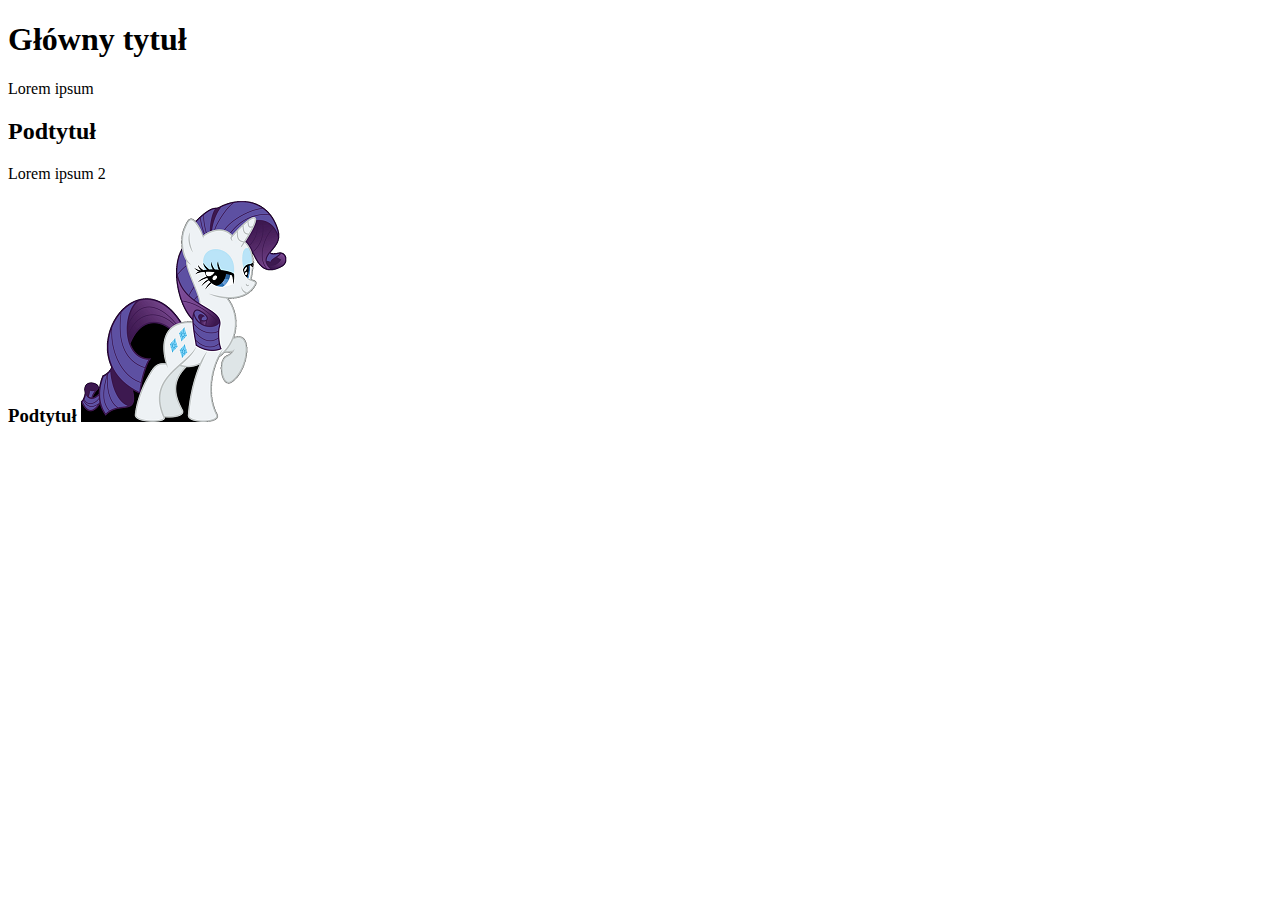
==== zadanie-19/index.html @ 3b319b6f "zadanie-19" ====
<!DOCTYPE html>
<html lang="en">
<head>
    <meta charset="UTF-8">
    <meta http-equiv="X-UA-Compatible" content="IE=edge">
    <meta name="viewport" content="width=device-width, initial-scale=1.0">
    <title>Document</title>
</head>
<body>
    <!-- artykuł -->
    <article>
        <!-- nagłówek -->
        <h1>Główny tytuł </h1>
        <!-- paragraf -->
            <p>Lorem ipsum</p>
            <!-- podtytuł -->
            <h2>Podtytuł </h2>
            <!-- paragraf -->
                <p>Lorem ipsum 2</p>
                <!-- podtytuł -->
                <h3>Podtytuł
                    <!-- fotka -->
                    <img src="img/1.png" alt="pony"></h3>
           
       
    </article>


</body>
</html>
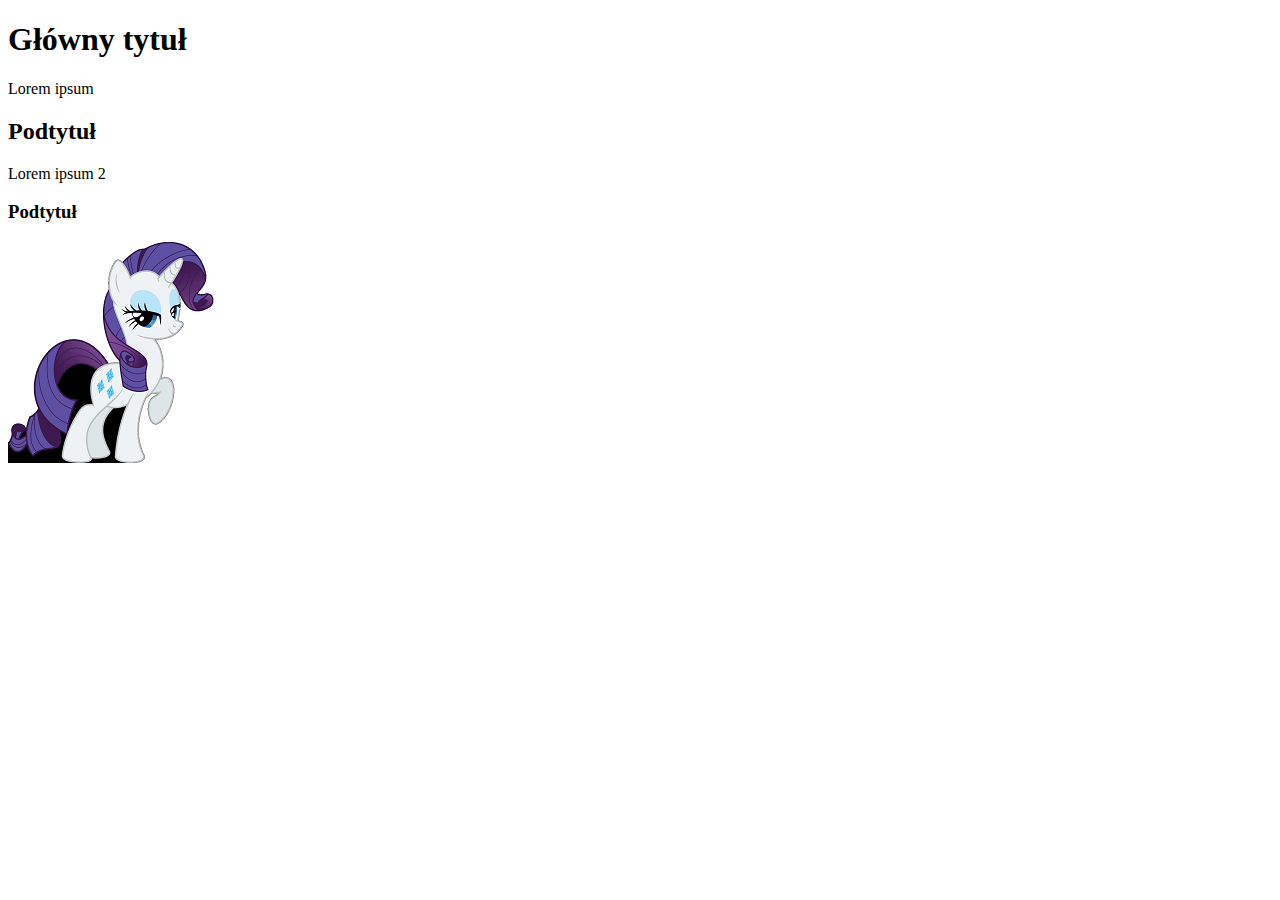
==== commit 436ce214: "poprawione zadanie 19" ====
--- a/zadanie-19/index.html
+++ b/zadanie-19/index.html
@@ -12,19 +12,15 @@
         <!-- nagłówek -->
         <h1>Główny tytuł </h1>
         <!-- paragraf -->
-            <p>Lorem ipsum</p>
+        <p>Lorem ipsum</p>
             <!-- podtytuł -->
-            <h2>Podtytuł </h2>
+        <h2>Podtytuł </h2>
             <!-- paragraf -->
-                <p>Lorem ipsum 2</p>
+        <p>Lorem ipsum 2</p>
                 <!-- podtytuł -->
-                <h3>Podtytuł
+        <h3>Podtytuł</h3>
                     <!-- fotka -->
-                    <img src="img/1.png" alt="pony"></h3>
-           
-       
+        <img src="img/1.png" alt="pony">
     </article>
-
-
 </body>
 </html>